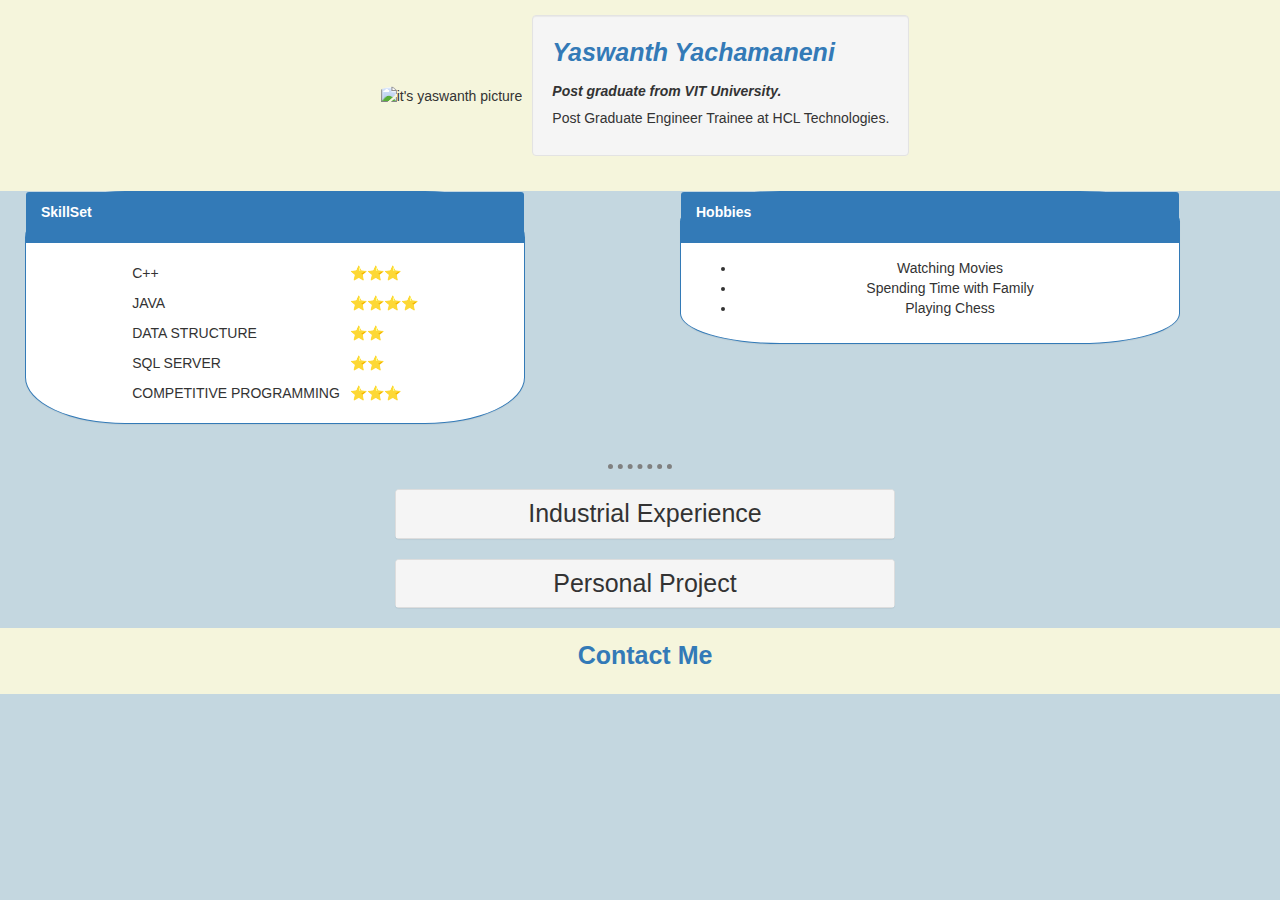
==== index.html @ c9566f0b "Update index.html" ====
<!DOCTYPE html>
<html lang="en" dir="ltr">

<head>
    <meta charset="utf-8">
    <meta name="viewport" content="width=device-width, initial-scale=1.0">
    <link rel="stylesheet" href="https://maxcdn.bootstrapcdn.com/bootstrap/3.4.1/css/bootstrap.min.css">
    <script src="https://ajax.googleapis.com/ajax/libs/jquery/3.6.1/jquery.min.js"></script>
    <script src="https://maxcdn.bootstrapcdn.com/bootstrap/3.4.1/js/bootstrap.min.js"></script>
    <style>
        body {
            background-color: #C4D7E0;
            margin: 0;
        }

        hr {
            border-style: none;
            border-top-style: dotted;
            border-color: grey;
            border-width: 5px;
            width: 5%;
        }

        img {
            border-radius: 20%;
            border: 0;
        }

        table {
            padding: 3px;
        }

        td {
            padding: 5px;
        }

        .imp {
            background-color: beige;
            padding: 10px;
            padding-right: 0;
        }

        .imp5 {
            background-color: beige;
            padding: 10px;
            padding-right: 0;
            margin-bottom: 0;
        }

        .panel {
            width: 500px;
            border-radius: 20%;
            margin-left: 10px;
        }

        a {
            font-size: 25px;
        }

        .table {
            width: 30%;
            margin-left: -700px;
        }
    </style>
    <link rel="icon" href="favicon.ico" />
</head>

<body>
    <div class="imp">
        <center>
            <table cellspacing="2">
                <tr>
                    <td>
                        <img src="17MIS70061.jpeg" width="120px" height="170px" alt="it's yaswanth picture">
                    </td>
                    <td>
                        <div class="well">
                            <p><em><strong> <a href="https://www.linkedin.com/in/yaswanth-yachamaneni-1b8417181/
    target=" blank">Yaswanth Yachamaneni</a></strong> </em></p>
                            <p><strong><em>Post graduate from VIT University.</em></strong></p>
                            <h5>Post Graduate Engineer Trainee at HCL Technologies.</h5>
                        </div>
                    </td>
                </tr>
            </table>
        </center>
    </div>
    <div class="row">
        <div class="col-sm-6">
            <div class="container-fluid">
                <div class="panel panel-primary">
                    <div class="panel-heading">
                        <p><strong>SkillSet</strong></p>
                    </div>
                    <div class="panel-body">
                        <center>
                            <table cellspacing="20">
                                <tr>
                                    <td>C++ </td>
                                    <td>⭐⭐⭐</td>
                                </tr>
                                <tr>
                                    <td>JAVA</td>
                                    <td>⭐⭐⭐⭐</td>
                                </tr>
                                <tr>
                                    <td>DATA STRUCTURE</td>
                                    <td>⭐⭐</td>
                                </tr>
                                <tr>
                                    <td>SQL SERVER</td>
                                    <td>⭐⭐</td>
                                </tr>
                                <tr>
                                    <td>COMPETITIVE PROGRAMMING</td>
                                    <td>⭐⭐⭐</td>
                                </tr>
                            </table>
                        </center>
                    </div>
                </div>
            </div>
        </div>
        <div class="col-sm-6">
            <div class="container-fluid">
                <div class="panel panel-primary">
                    <div class="panel-heading">
                        <p><strong>Hobbies</strong></p>
                    </div>
                    <div class="panel-body">
                        <center>
                            <ul>
                                <li>Watching Movies</li>
                                <li>Spending Time with Family</li>
                                <li>Playing Chess</li>
                            </ul>
                        </center>
                    </div>
                </div>
            </div>
        </div>
    </div>
    <hr size="3" />
    <center>
        <div class="container">
            <div class="panel-group" id="accordion">
                <div class="panel panel-default">
                    <div class="panel-heading">
                        <h4 class="panel-title">
                            <a data-toggle="collapse" data-parent="#accordion" href="#collapse1">Industrial
                                Experience</a>
                        </h4>
                    </div>
                    <div id="collapse1" class="panel-collapse collapse">
                        <div class="panel-body">
                            <div class="container">
                                <table class="table">
                                    <thead>
                                        <tr>
                                            <th>Year</th>
                                            <th>Work Place</th>
                                        </tr>
                                    </thead>
                                    <tbody>
                                        <tr>
                                            <td>May, 2017-June, 2017</td>
                                            <td>Thingtronics</td>
                                        </tr>
                                        <tr>
                                            <td>August, 2022 - Present</td>
                                            <td>HCL Technologies</td>
                                        </tr>
                                    </tbody>
                                </table>
                            </div>
                        </div>
                    </div>
                </div>
            </div>
            <div class="panel-group" id="accordion">
                <div class="panel panel-default">
                    <div class="panel-heading">
                        <h4 class="panel-title">
                            <a data-toggle="collapse" data-parent="#accordion" href="#collapse2">Personal
                                Project</a>
                        </h4>
                    </div>
                    <div id="collapse2" class="panel-collapse collapse">
                        <div class="panel-body">
                            <div class="container">
                                <table class="table">
                                    <thead>
                                        <tr>
                                            <th>Year</th>
                                            <th>Work Place</th>
                                        </tr>
                                    </thead>
                                    <tbody>
                                        <tr>
                                            <td>May, 2017-June, 2017</td>
                                            <td>Thingtronics</td>
                                        </tr>
                                        <tr>
                                            <td>August, 2022 - Present</td>
                                            <td>HCL Technologies</td>
                                        </tr>
                                    </tbody>
                                </table>
                            </div>
                        </div>
                    </div>
                </div>
            </div>
        </div>
    </center>
    <div class="imp5">
        <center>

            <p><strong><a href="contact.html" target="blank">Contact Me</a></strong></p>

        </center>

    </div>
</body>

</html>
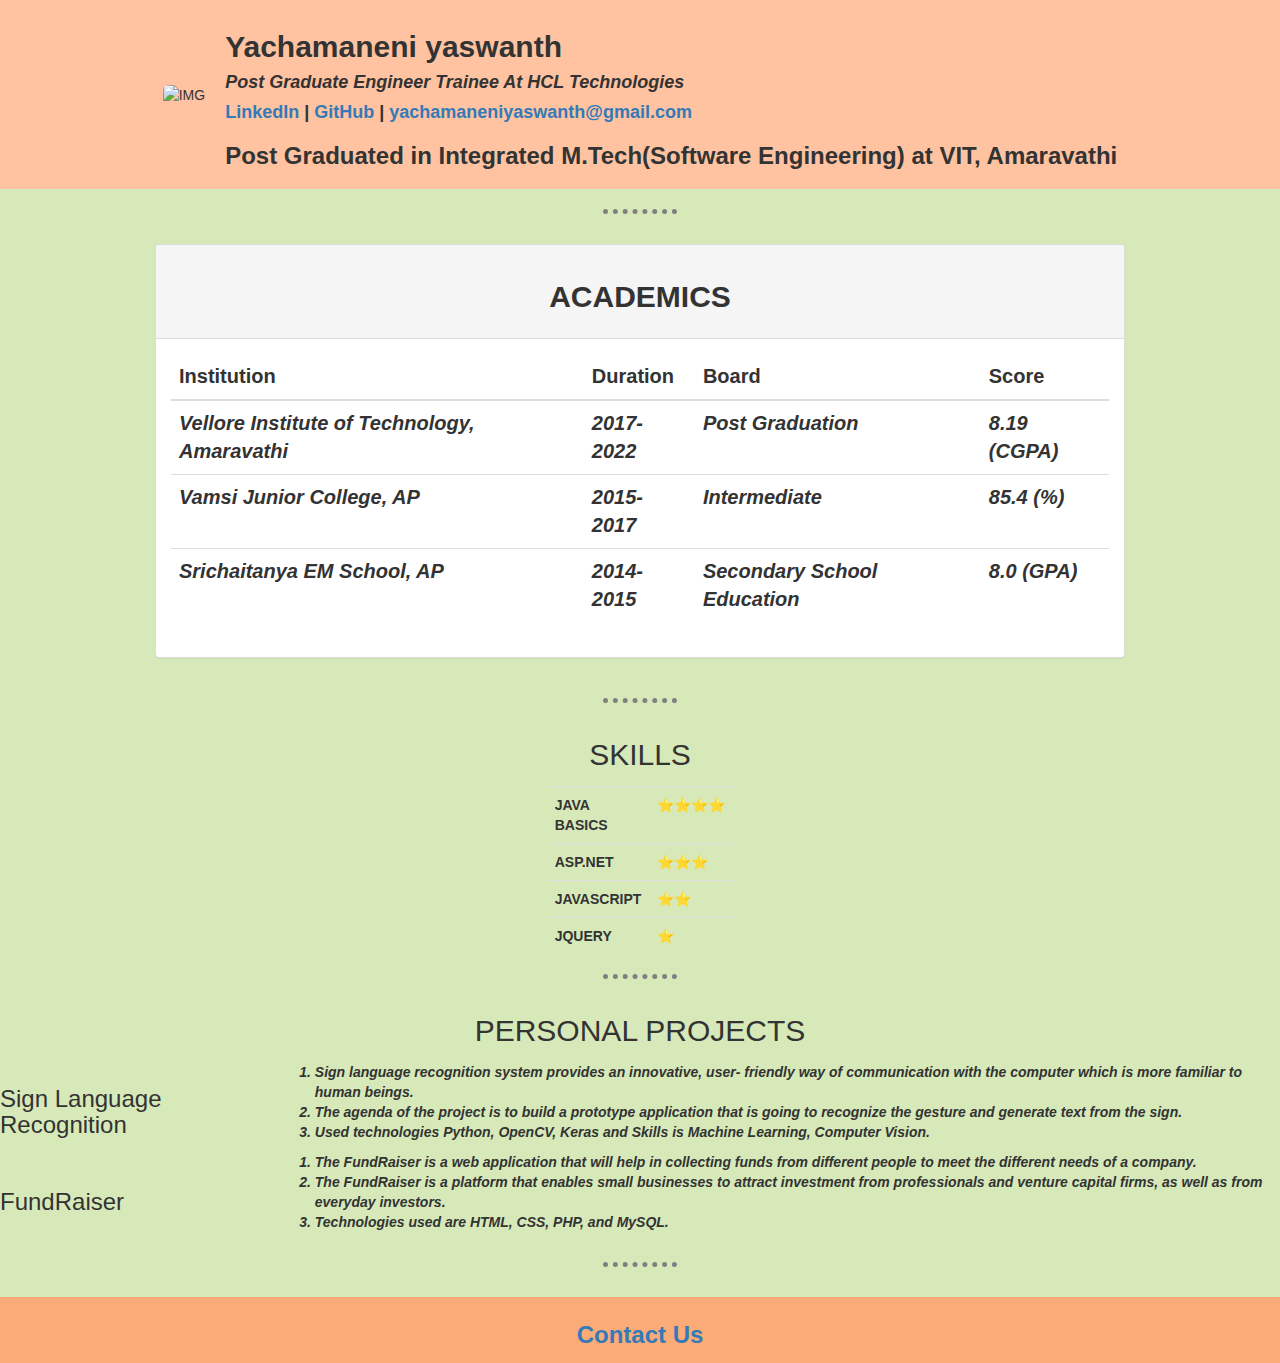
==== commit c00fdaaf: "Update index.html" ====
--- a/index.html
+++ b/index.html
@@ -2,225 +2,219 @@
 <html lang="en" dir="ltr">
 
 <head>
-    <meta charset="utf-8">
-    <meta name="viewport" content="width=device-width, initial-scale=1.0">
-    <link rel="stylesheet" href="https://maxcdn.bootstrapcdn.com/bootstrap/3.4.1/css/bootstrap.min.css">
-    <script src="https://ajax.googleapis.com/ajax/libs/jquery/3.6.1/jquery.min.js"></script>
-    <script src="https://maxcdn.bootstrapcdn.com/bootstrap/3.4.1/js/bootstrap.min.js"></script>
-    <style>
-        body {
-            background-color: #C4D7E0;
-            margin: 0;
-        }
-
-        hr {
-            border-style: none;
-            border-top-style: dotted;
-            border-color: grey;
-            border-width: 5px;
-            width: 5%;
-        }
-
-        img {
-            border-radius: 20%;
-            border: 0;
-        }
-
-        table {
-            padding: 3px;
-        }
-
-        td {
-            padding: 5px;
-        }
-
-        .imp {
-            background-color: beige;
-            padding: 10px;
-            padding-right: 0;
-        }
-
-        .imp5 {
-            background-color: beige;
-            padding: 10px;
-            padding-right: 0;
-            margin-bottom: 0;
-        }
-
-        .panel {
-            width: 500px;
-            border-radius: 20%;
-            margin-left: 10px;
-        }
-
-        a {
-            font-size: 25px;
-        }
-
-        .table {
-            width: 30%;
-            margin-left: -700px;
-        }
-    </style>
-    <link rel="icon" href="favicon.ico" />
+  <meta charset="utf-8">
+  <meta name="viewport" content="width=device-width, initial-scale=1.0">
+  <title>Profie</title>
+  <link rel="icon" href="favicon.ico" />
+  <meta name="viewport" content="width=device-width, initial-scale=1">
+  <link rel="stylesheet" href="https://maxcdn.bootstrapcdn.com/bootstrap/3.4.1/css/bootstrap.min.css">
+  <script src="https://ajax.googleapis.com/ajax/libs/jquery/3.6.1/jquery.min.js"></script>
+  <script src="https://maxcdn.bootstrapcdn.com/bootstrap/3.4.1/js/bootstrap.min.js"></script>
+  <link rel="stylesheet" href="style.css" />
 </head>
 
 <body>
-    <div class="imp">
-        <center>
-            <table cellspacing="2">
+  <center>
+    <div id="imp">
+      <table>
+        <tr>
+          <td>
+            <img src="17MIS70061.jpeg" width="150px" height="200px" alt="IMG">
+          </td>
+          <td>
+            <h2>
+              <strong> Yachamaneni yaswanth</strong>
+            </h2>
+            <h4>
+              <strong><em> Post Graduate Engineer Trainee At HCL Technologies</em></strong>
+            </h4>
+            <h4><strong><a href="https://www.linkedin.com/in/yaswanth-yachamaneni-1b8417181/"
+                  target="_blank">LinkedIn</a>
+                | <a href="https://github.com/yaswanthyachamaneni" target="_blank">GitHub</a> | <a
+                  href="yachamaneniyaswanth@gmail.com">yachamaneniyaswanth@gmail.com</a></strong></h4>
+            <h3>
+              <strong>Post Graduated in Integrated M.Tech(Software Engineering) at VIT, Amaravathi</strong>
+            </h3>
+          </td>
+        </tr>
+      </table>
+    </div>
+  </center>
+  <hr size="3" />
+  <center>
+    <div class="container" style="width: 1000px;">
+      <div class="panel panel-default">
+        <div class="panel-heading">
+          <h2 style="padding:5px;">
+            <b> ACADEMICS</b>
+          </h2>
+        </div>
+        <div class="panel-body">
+          <strong style="font-size: 20px;">
+            <table class="table">
+              <thead>
+                <tr style="font-style:bold;">
+                  <th>
+                    Institution
+                  </th>
+                  <th>
+                    Duration
+                  </th>
+                  <th>
+                    Board
+                  </th>
+                  <th>
+                    Score
+                  </th>
+                </tr>
+              </thead>
+              <tbody>
                 <tr>
-                    <td>
-                        <img src="17MIS70061.jpeg" width="120px" height="170px" alt="it's yaswanth picture">
-                    </td>
-                    <td>
-                        <div class="well">
-                            <p><em><strong> <a href="https://www.linkedin.com/in/yaswanth-yachamaneni-1b8417181/
-    target=" blank">Yaswanth Yachamaneni</a></strong> </em></p>
-                            <p><strong><em>Post graduate from VIT University.</em></strong></p>
-                            <h5>Post Graduate Engineer Trainee at HCL Technologies.</h5>
-                        </div>
-                    </td>
-                </tr>
+                  <td>
+                    <em>Vellore Institute of Technology, Amaravathi</em>
+                  </td>
+                  <td>
+                    <em>2017-2022</em>
+                  </td>
+                  <td>
+                    <em>Post Graduation</em>
+                  </td>
+                  <td>
+                    <em> 8.19 (CGPA)</em>
+                  </td>
+                </tr>
+                <tr>
+                  <td>
+                    <em>Vamsi Junior College, AP</em>
+                  </td>
+                  <td>
+                    <em>2015-2017</em>
+                  </td>
+                  <td>
+                    <em>Intermediate</em>
+                  <td>
+                    <em>85.4 (%)</em>
+                  </td>
+                </tr>
+                <tr>
+                  <td>
+                    <em>Srichaitanya EM School, AP</em>
+                  </td>
+                  <td>
+                    <em>2014-2015</em>
+                  </td>
+                  <td>
+                    <em>Secondary School Education</em>
+                  <td>
+                    <em> 8.0 (GPA)</em>
+                  </td>
+                </tr>
+              </tbody>
             </table>
-        </center>
-    </div>
-    <div class="row">
-        <div class="col-sm-6">
-            <div class="container-fluid">
-                <div class="panel panel-primary">
-                    <div class="panel-heading">
-                        <p><strong>SkillSet</strong></p>
-                    </div>
-                    <div class="panel-body">
-                        <center>
-                            <table cellspacing="20">
-                                <tr>
-                                    <td>C++ </td>
-                                    <td>⭐⭐⭐</td>
-                                </tr>
-                                <tr>
-                                    <td>JAVA</td>
-                                    <td>⭐⭐⭐⭐</td>
-                                </tr>
-                                <tr>
-                                    <td>DATA STRUCTURE</td>
-                                    <td>⭐⭐</td>
-                                </tr>
-                                <tr>
-                                    <td>SQL SERVER</td>
-                                    <td>⭐⭐</td>
-                                </tr>
-                                <tr>
-                                    <td>COMPETITIVE PROGRAMMING</td>
-                                    <td>⭐⭐⭐</td>
-                                </tr>
-                            </table>
-                        </center>
-                    </div>
-                </div>
-            </div>
+          </strong>
         </div>
-        <div class="col-sm-6">
-            <div class="container-fluid">
-                <div class="panel panel-primary">
-                    <div class="panel-heading">
-                        <p><strong>Hobbies</strong></p>
-                    </div>
-                    <div class="panel-body">
-                        <center>
-                            <ul>
-                                <li>Watching Movies</li>
-                                <li>Spending Time with Family</li>
-                                <li>Playing Chess</li>
-                            </ul>
-                        </center>
-                    </div>
-                </div>
-            </div>
-        </div>
+      </div>
     </div>
     <hr size="3" />
+    <h2 style="padding:5px">
+      SKILLS
+    </h2>
+    <strong>
+      <table class="table" style="width:100px;">
+        <tr>
+          <td>
+            JAVA BASICS
+          </td>
+          <td>
+            ⭐⭐⭐⭐
+          </td>
+        </tr>
+        <tr>
+          <td>
+            ASP.NET
+          </td>
+          <td>
+            ⭐⭐⭐
+          </td>
+        </tr>
+        <tr>
+          <td>
+            JAVASCRIPT
+          </td>
+          <td>
+            ⭐⭐
+          </td>
+        </tr>
+        <tr>
+          <td>
+            JQUERY
+          </td>
+          <td>
+            ⭐
+          </td>
+        </tr>
+      </table>
+    </strong>
+    <hr size="3" />
+    <h2 style="padding:5px">
+      PERSONAL PROJECTS
+    </h2>
+    <table>
+      <tr>
+        <td>
+          <strong>
+            <h3> Sign Language Recognition</h3>
+          </strong>
+        </td>
+        <td>
+          <strong>
+            <em>
+              <ol>
+                <li>Sign language recognition system provides an innovative, user- friendly way of communication
+                  with
+                  the
+                  computer which is more
+                  familiar to human beings. </li>
+                <li>The agenda of the project is to build a prototype application that is going to recognize the
+                  gesture
+                  and generate text from the sign.</li>
+                <li>Used technologies Python, OpenCV, Keras and Skills is Machine Learning, Computer Vision.</li>
+              </ol>
+            </em>
+          </strong>
+        </td>
+      </tr>
+      <tr>
+        <td>
+          <strong>
+            <h3> FundRaiser</h3>
+          </strong>
+        </td>
+        <td>
+          <strong>
+            <em>
+              <ol>
+                <li>The FundRaiser is a web application that will help in collecting
+                  funds from different people to meet the different needs of a
+                  company. </li>
+                <li>The FundRaiser is a platform that enables small businesses to
+                  attract investment from professionals and venture capital firms, as well as from everyday
+                  investors.
+                </li>
+                <li>Technologies used are HTML, CSS, PHP, and MySQL.</li>
+            </em>
+          </strong>
+          </ol>
+        </td>
+      </tr>
+    </table>
+  </center>
+  <hr size="3">
+  <div id="imp1">
     <center>
-        <div class="container">
-            <div class="panel-group" id="accordion">
-                <div class="panel panel-default">
-                    <div class="panel-heading">
-                        <h4 class="panel-title">
-                            <a data-toggle="collapse" data-parent="#accordion" href="#collapse1">Industrial
-                                Experience</a>
-                        </h4>
-                    </div>
-                    <div id="collapse1" class="panel-collapse collapse">
-                        <div class="panel-body">
-                            <div class="container">
-                                <table class="table">
-                                    <thead>
-                                        <tr>
-                                            <th>Year</th>
-                                            <th>Work Place</th>
-                                        </tr>
-                                    </thead>
-                                    <tbody>
-                                        <tr>
-                                            <td>May, 2017-June, 2017</td>
-                                            <td>Thingtronics</td>
-                                        </tr>
-                                        <tr>
-                                            <td>August, 2022 - Present</td>
-                                            <td>HCL Technologies</td>
-                                        </tr>
-                                    </tbody>
-                                </table>
-                            </div>
-                        </div>
-                    </div>
-                </div>
-            </div>
-            <div class="panel-group" id="accordion">
-                <div class="panel panel-default">
-                    <div class="panel-heading">
-                        <h4 class="panel-title">
-                            <a data-toggle="collapse" data-parent="#accordion" href="#collapse2">Personal
-                                Project</a>
-                        </h4>
-                    </div>
-                    <div id="collapse2" class="panel-collapse collapse">
-                        <div class="panel-body">
-                            <div class="container">
-                                <table class="table">
-                                    <thead>
-                                        <tr>
-                                            <th>Year</th>
-                                            <th>Work Place</th>
-                                        </tr>
-                                    </thead>
-                                    <tbody>
-                                        <tr>
-                                            <td>May, 2017-June, 2017</td>
-                                            <td>Thingtronics</td>
-                                        </tr>
-                                        <tr>
-                                            <td>August, 2022 - Present</td>
-                                            <td>HCL Technologies</td>
-                                        </tr>
-                                    </tbody>
-                                </table>
-                            </div>
-                        </div>
-                    </div>
-                </div>
-            </div>
-        </div>
+      <h3><strong><a href="Contactus.html" target="_blank">Contact Us</a></strong></h3>
     </center>
-    <div class="imp5">
-        <center>
-
-            <p><strong><a href="contact.html" target="blank">Contact Me</a></strong></p>
-
-        </center>
-
-    </div>
+  </div>
 </body>
 
 </html>
--- a/style.css
+++ b/style.css
@@ -0,0 +1,34 @@
+body {
+	background-color: #D7E9B9;
+	margin: 0;
+	padding: 0px;
+}
+
+hr {
+	width: 5%;
+	border-style: none;
+	border-top-style: dotted;
+	border-color: grey;
+	border-width: 5px;
+	padding: 5px;
+}
+
+img {
+	border-radius: 20%;
+	margin-right: 20px;
+}
+
+#imp {
+	background-color: #FFC3A1;
+	padding: 10px;
+}
+
+a:hover {
+	color: #3C6255;
+}
+
+#imp1 {
+	background-color: #FAAB78;
+	margin: 0;
+	padding: 5px;
+}